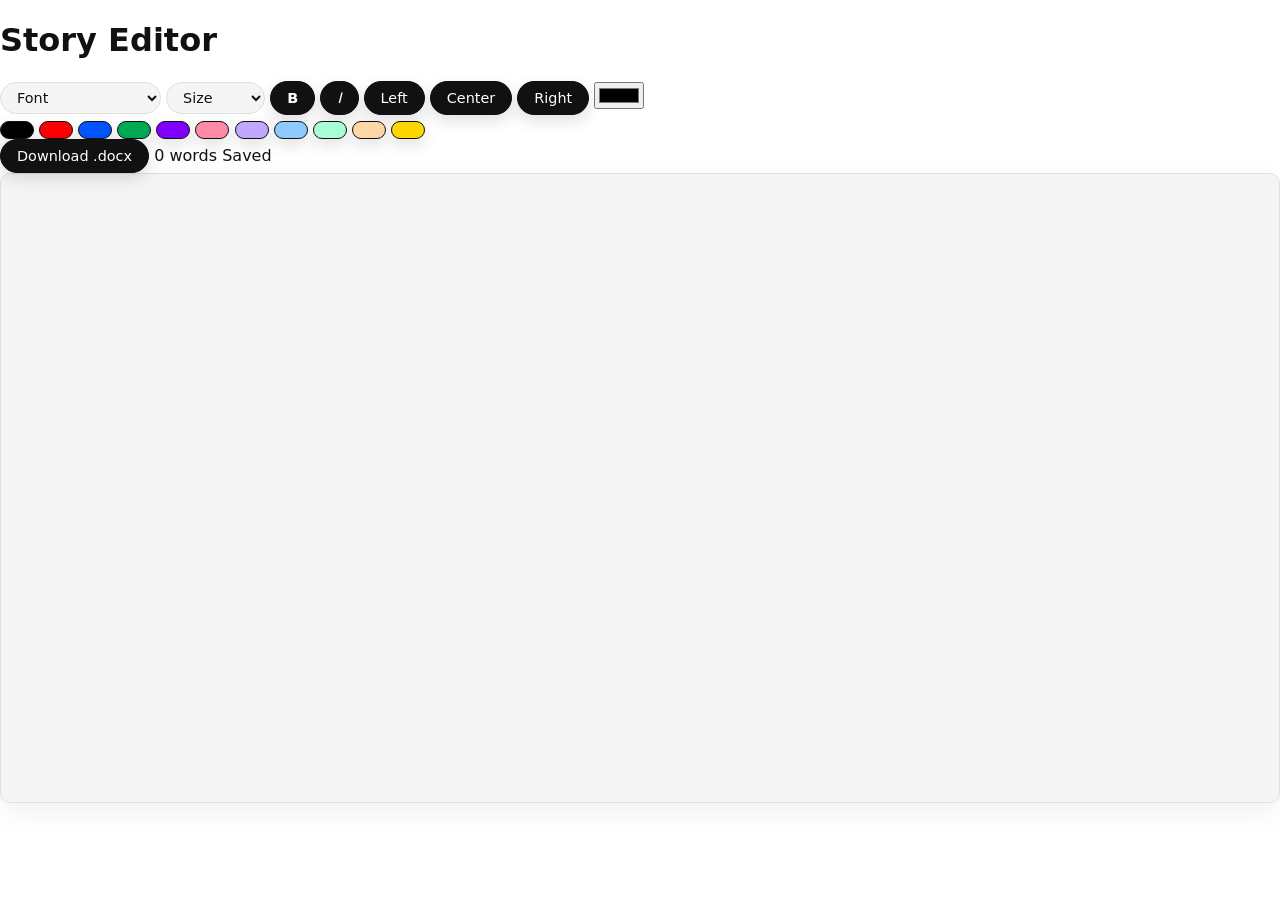
==== story.html @ ee6095ed "Update story.html" ====
<!DOCTYPE html>
<html lang="en">
<head>
  <meta charset="UTF-8" />
  <title>Story Editor</title>
  <meta name="viewport" content="width=device-width, initial-scale=1" />
  <link href="https://fonts.googleapis.com/css2?family=Inter:wght@300;400;600&family=Playfair+Display:wght@400;600&family=Source+Serif+Pro:wght@400;600&display=swap" rel="stylesheet">
  <link rel="stylesheet" href="styles.css" />
</head>
<body class="theme-minimal">
  <header>
    <h1>Story Editor</h1>
  </header>

  <main>
    <div id="toolbar">
      <select id="fontFamily">
        <option value="">Font</option>
        <option value="Inter, sans-serif">Inter</option>
        <option value="'Playfair Display', serif">Playfair Display</option>
        <option value="'Source Serif Pro', serif">Source Serif Pro</option>
        <option value="'Courier New', monospace">Typewriter</option>
      </select>

      <select id="fontSize">
        <option value="">Size</option>
        <option value="2">Small</option>
        <option value="3">Normal</option>
        <option value="4">Large</option>
        <option value="5">Huge</option>
      </select>

      <button data-cmd="bold"><b>B</b></button>
      <button data-cmd="italic"><i>I</i></button>

      <button data-cmd="justifyLeft">Left</button>
      <button data-cmd="justifyCenter">Center</button>
      <button data-cmd="justifyRight">Right</button>

      <input type="color" id="colorPicker" />

      <div id="colorPalette">
        <button data-color="#000000" style="background:#000000;"></button>
        <button data-color="#ff0000" style="background:#ff0000;"></button>
        <button data-color="#0055ff" style="background:#0055ff;"></button>
        <button data-color="#00aa55" style="background:#00aa55;"></button>
        <button data-color="#8000ff" style="background:#8000ff;"></button>

        <button data-color="#ff8ba7" style="background:#ff8ba7;"></button>
        <button data-color="#c3a6ff" style="background:#c3a6ff;"></button>
        <button data-color="#8ecaff" style="background:#8ecaff;"></button>
        <button data-color="#a8ffd6" style="background:#a8ffd6;"></button>
        <button data-color="#ffd6a5" style="background:#ffd6a5;"></button>
        <button data-color="#ffd700" style="background:#ffd700;"></button>
      </div>

      <button id="downloadDocx">Download .docx</button>

      <span id="wordCount">0 words</span>
      <span id="status">Saved</span>
    </div>

    <div id="editor" contenteditable="true"></div>
  </main>

  <script src="editor.js"></script>
</body>
</html>
---- styles.css ----
:root {
  --bg: #ffffff;
  --bg-alt: #f5f5f5;
  --text: #111111;
  --muted: #777777;
  --accent: #111111;
  --border: #e0e0e0;
  --radius: 10px;
  --shadow-soft: 0 10px 30px rgba(0, 0, 0, 0.06);
  --font-sans: system-ui, -apple-system, BlinkMacSystemFont, "SF Pro Text",
    "Segoe UI", sans-serif;
}

*,
*::before,
*::after {
  box-sizing: border-box;
}

body {
  margin: 0;
  font-family: var(--font-sans);
  background: var(--bg);
  color: var(--text);
}

/* Top bar */

.top-bar {
  position: sticky;
  top: 0;
  z-index: 10;
  display: flex;
  align-items: center;
  justify-content: space-between;
  padding: 14px 32px;
  background: rgba(255, 255, 255, 0.9);
  backdrop-filter: blur(12px);
  border-bottom: 1px solid var(--border);
}

.top-bar h1 {
  font-size: 1.4rem;
  margin: 0;
}

.top-actions {
  display: flex;
  align-items: center;
  gap: 12px;
}

/* Layout */

.container {
  max-width: 900px;
  margin: 32px auto;
  padding: 0 16px;
}

/* Buttons & inputs */

button,
select,
input {
  font-family: inherit;
  font-size: 0.9rem;
}

button {
  border-radius: 999px;
  border: 1px solid var(--accent);
  background: var(--accent);
  color: #fff;
  padding: 8px 16px;
  cursor: pointer;
  transition: transform 0.08s ease, box-shadow 0.08s ease,
    background 0.15s ease;
  box-shadow: 0 6px 16px rgba(0, 0, 0, 0.12);
}

button:hover {
  transform: translateY(-1px);
  box-shadow: 0 10px 24px rgba(0, 0, 0, 0.16);
}

button:active {
  transform: translateY(0);
  box-shadow: 0 4px 10px rgba(0, 0, 0, 0.12);
}

select {
  border-radius: 999px;
  border: 1px solid var(--border);
  padding: 6px 12px;
  background: var(--bg-alt);
  color: var(--text);
}

/* Story list */

.story-list {
  margin-top: 16px;
  display: grid;
  grid-template-columns: repeat(auto-fill, minmax(220px, 1fr));
  gap: 16px;
}

.story-card {
  background: var(--bg-alt);
  border-radius: var(--radius);
  padding: 14px 16px;
  border: 1px solid var(--border);
  box-shadow: var(--shadow-soft);
  display: flex;
  flex-direction: column;
  gap: 8px;
  cursor: pointer;
  transition: transform 0.08s ease, box-shadow 0.08s ease,
    background 0.15s ease;
}

.story-card:hover {
  transform: translateY(-2px);
  box-shadow: 0 14px 30px rgba(0, 0, 0, 0.12);
}

.story-card h3 {
  margin: 0;
  font-size: 1rem;
}

.story-card p {
  margin: 0;
  font-size: 0.85rem;
  color: var(--muted);
}

.story-card-footer {
  display: flex;
  justify-content: space-between;
  align-items: center;
  margin-top: 6px;
  font-size: 0.75rem;
  color: var(--muted);
}

.story-card button {
  font-size: 0.75rem;
  padding: 4px 10px;
  box-shadow: none;
}

/* Empty state */

.empty-state {
  display: flex;
  align-items: center;
  justify-content: center;
  padding: 40px 0;
  color: var(--muted);
}

/* Editor */

.editor-container {
  max-width: 900px;
  margin: 24px auto;
  padding: 0 16px 32px;
}

#editor {
  width: 100%;
  min-height: 70vh;
  border-radius: var(--radius);
  border: 1px solid var(--border);
  padding: 18px 20px;
  font-size: 1rem;
  line-height: 1.6;
  resize: vertical;
  background: var(--bg-alt);
  color: var(--text);
  box-shadow: var(--shadow-soft);
}

#editor:focus {
  outline: none;
  border-color: var(--accent);
}

/* Editor header */

.left {
  display: flex;
  align-items: center;
  gap: 12px;
}

.back-link {
  text-decoration: none;
  color: var(--muted);
  font-size: 0.9rem;
}

.back-link:hover {
  color: var(--text);
}

.title-input {
  border: none;
  border-bottom: 1px solid transparent;
  font-size: 1.1rem;
  padding: 4px 0;
  background: transparent;
  color: var(--text);
  min-width: 220px;
}

.title-input:focus {
  outline: none;
  border-color: var(--accent);
}

/* Status */

.status-indicator {
  font-size: 0.8rem;
  color: var(--muted);
}
.toolbar {
  display: flex;
  flex-wrap: wrap;
  gap: 8px;
  margin-bottom: 10px;
}

.toolbar button {
  padding: 4px 8px;
  font-size: 0.85rem;
  box-shadow: none;
}

.rich-editor {
  width: 100%;
  min-height: 70vh;
  border-radius: var(--radius);
  border: 1px solid var(--border);
  padding: 18px 20px;
  font-size: 1rem;
  line-height: 1.6;
  background: var(--bg-alt);
  color: var(--text);
  box-shadow: var(--shadow-soft);
}

.rich-editor:focus {
  outline: none;
  border-color: var(--accent);
}
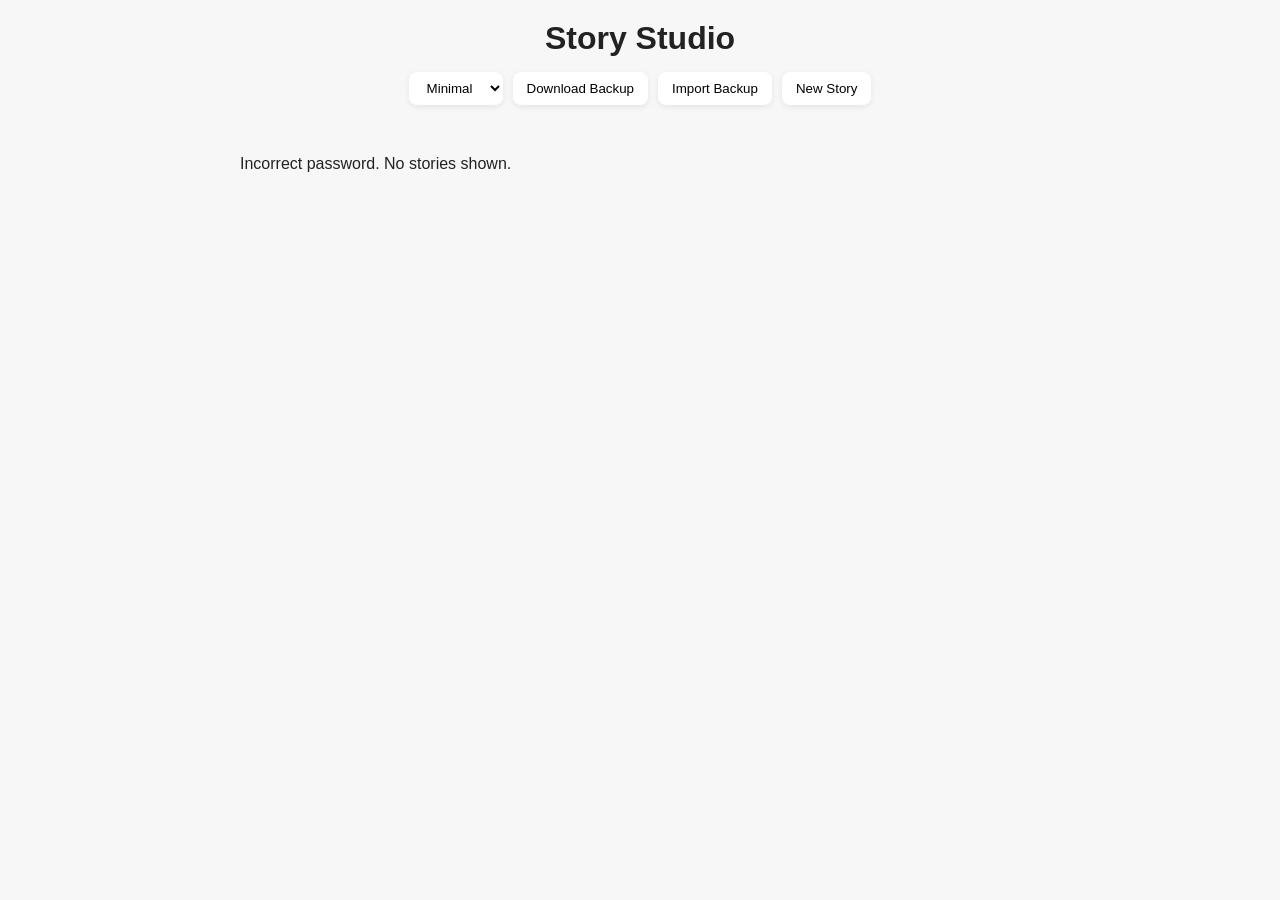
==== commit 23175d0e: "Update story.html" ====
--- a/story.html
+++ b/story.html
@@ -4,66 +4,64 @@
   <meta charset="UTF-8" />
   <title>Story Editor</title>
   <meta name="viewport" content="width=device-width, initial-scale=1" />
-  <link href="https://fonts.googleapis.com/css2?family=Inter:wght@300;400;600&family=Playfair+Display:wght@400;600&family=Source+Serif+Pro:wght@400;600&display=swap" rel="stylesheet">
   <link rel="stylesheet" href="styles.css" />
 </head>
+
 <body class="theme-minimal">
-  <header>
-    <h1>Story Editor</h1>
-  </header>
+
+  <!-- Floating Toolbar -->
+  <div id="toolbar">
+
+    <select id="fontFamily">
+      <option value="">Font</option>
+      <option value="Inter, sans-serif">Inter</option>
+      <option value="'Playfair Display', serif">Playfair Display</option>
+      <option value="'Source Serif Pro', serif">Source Serif Pro</option>
+      <option value="'Courier New', monospace">Typewriter</option>
+    </select>
+
+    <select id="fontSize">
+      <option value="">Size</option>
+      <option value="2">Small</option>
+      <option value="3">Normal</option>
+      <option value="4">Large</option>
+      <option value="5">Huge</option>
+    </select>
+
+    <button data-cmd="bold"><b>B</b></button>
+    <button data-cmd="italic"><i>I</i></button>
+
+    <button data-cmd="justifyLeft">L</button>
+    <button data-cmd="justifyCenter">C</button>
+    <button data-cmd="justifyRight">R</button>
+
+    <input type="color" id="colorPicker" />
+
+    <div id="colorPalette">
+      <button data-color="#000000" style="background:#000000;"></button>
+      <button data-color="#ff0000" style="background:#ff0000;"></button>
+      <button data-color="#0055ff" style="background:#0055ff;"></button>
+      <button data-color="#00aa55" style="background:#00aa55;"></button>
+      <button data-color="#8000ff" style="background:#8000ff;"></button>
+
+      <button data-color="#ff8ba7" style="background:#ff8ba7;"></button>
+      <button data-color="#c3a6ff" style="background:#c3a6ff;"></button>
+      <button data-color="#8ecaff" style="background:#8ecaff;"></button>
+      <button data-color="#a8ffd6" style="background:#a8ffd6;"></button>
+      <button data-color="#ffd6a5" style="background:#ffd6a5;"></button>
+      <button data-color="#ffd700" style="background:#ffd700;"></button>
+    </div>
+
+    <button id="downloadDocx">Download</button>
+
+    <span id="wordCount">0 words</span>
+    <span id="status">Saved</span>
+  </div>
 
   <main>
-    <div id="toolbar">
-      <select id="fontFamily">
-        <option value="">Font</option>
-        <option value="Inter, sans-serif">Inter</option>
-        <option value="'Playfair Display', serif">Playfair Display</option>
-        <option value="'Source Serif Pro', serif">Source Serif Pro</option>
-        <option value="'Courier New', monospace">Typewriter</option>
-      </select>
-
-      <select id="fontSize">
-        <option value="">Size</option>
-        <option value="2">Small</option>
-        <option value="3">Normal</option>
-        <option value="4">Large</option>
-        <option value="5">Huge</option>
-      </select>
-
-      <button data-cmd="bold"><b>B</b></button>
-      <button data-cmd="italic"><i>I</i></button>
-
-      <button data-cmd="justifyLeft">Left</button>
-      <button data-cmd="justifyCenter">Center</button>
-      <button data-cmd="justifyRight">Right</button>
-
-      <input type="color" id="colorPicker" />
-
-      <div id="colorPalette">
-        <button data-color="#000000" style="background:#000000;"></button>
-        <button data-color="#ff0000" style="background:#ff0000;"></button>
-        <button data-color="#0055ff" style="background:#0055ff;"></button>
-        <button data-color="#00aa55" style="background:#00aa55;"></button>
-        <button data-color="#8000ff" style="background:#8000ff;"></button>
-
-        <button data-color="#ff8ba7" style="background:#ff8ba7;"></button>
-        <button data-color="#c3a6ff" style="background:#c3a6ff;"></button>
-        <button data-color="#8ecaff" style="background:#8ecaff;"></button>
-        <button data-color="#a8ffd6" style="background:#a8ffd6;"></button>
-        <button data-color="#ffd6a5" style="background:#ffd6a5;"></button>
-        <button data-color="#ffd700" style="background:#ffd700;"></button>
-      </div>
-
-      <button id="downloadDocx">Download .docx</button>
-
-      <span id="wordCount">0 words</span>
-      <span id="status">Saved</span>
-    </div>
-
     <div id="editor" contenteditable="true"></div>
   </main>
 
   <script src="editor.js"></script>
 </body>
 </html>
-
--- a/styles.css
+++ b/styles.css
@@ -1,259 +1,86 @@
-:root {
-  --bg: #ffffff;
-  --bg-alt: #f5f5f5;
-  --text: #111111;
-  --muted: #777777;
-  --accent: #111111;
-  --border: #e0e0e0;
-  --radius: 10px;
-  --shadow-soft: 0 10px 30px rgba(0, 0, 0, 0.06);
-  --font-sans: system-ui, -apple-system, BlinkMacSystemFont, "SF Pro Text",
-    "Segoe UI", sans-serif;
-}
-
-*,
-*::before,
-*::after {
+/* ================================
+   GLOBAL RESET + BASE
+================================ */
+* {
+  margin: 0;
+  padding: 0;
   box-sizing: border-box;
 }
 
 body {
-  margin: 0;
-  font-family: var(--font-sans);
+  font-family: Inter, sans-serif;
   background: var(--bg);
   color: var(--text);
+  transition: background 0.3s, color 0.3s;
 }
 
-/* Top bar */
-
-.top-bar {
-  position: sticky;
-  top: 0;
-  z-index: 10;
-  display: flex;
-  align-items: center;
-  justify-content: space-between;
-  padding: 14px 32px;
-  background: rgba(255, 255, 255, 0.9);
-  backdrop-filter: blur(12px);
-  border-bottom: 1px solid var(--border);
+/* ================================
+   THEMES
+================================ */
+body.theme-minimal {
+  --bg: #f7f7f7;
+  --text: #222;
+  --card-bg: #fff;
+  --toolbar-bg: #ffffff;
 }
 
-.top-bar h1 {
-  font-size: 1.4rem;
-  margin: 0;
+body.theme-soft {
+  --bg: #faf7ff;
+  --text: #333;
+  --card-bg: #ffffff;
+  --toolbar-bg: #ffffff;
+}
+
+body.theme-dark {
+  --bg: #1e1e1e;
+  --text: #eaeaea;
+  --card-bg: #2a2a2a;
+  --toolbar-bg: #2a2a2a;
+}
+
+/* ================================
+   HEADER (INDEX PAGE)
+================================ */
+header {
+  padding: 20px;
+  text-align: center;
 }
 
 .top-actions {
+  margin-top: 15px;
   display: flex;
-  align-items: center;
-  gap: 12px;
+  justify-content: center;
+  gap: 10px;
 }
 
-/* Layout */
-
-.container {
-  max-width: 900px;
-  margin: 32px auto;
-  padding: 0 16px;
+.top-actions button,
+.top-actions select {
+  padding: 8px 14px;
+  border-radius: 8px;
+  border: none;
+  background: var(--card-bg);
+  box-shadow: 0 2px 6px rgba(0,0,0,0.08);
+  cursor: pointer;
+  transition: 0.2s;
 }
 
-/* Buttons & inputs */
-
-button,
-select,
-input {
-  font-family: inherit;
-  font-size: 0.9rem;
+.top-actions button:hover {
+  transform: translateY(-2px);
 }
 
-button {
-  border-radius: 999px;
-  border: 1px solid var(--accent);
-  background: var(--accent);
-  color: #fff;
-  padding: 8px 16px;
-  cursor: pointer;
-  transition: transform 0.08s ease, box-shadow 0.08s ease,
-    background 0.15s ease;
-  box-shadow: 0 6px 16px rgba(0, 0, 0, 0.12);
-}
-
-button:hover {
-  transform: translateY(-1px);
-  box-shadow: 0 10px 24px rgba(0, 0, 0, 0.16);
-}
-
-button:active {
-  transform: translateY(0);
-  box-shadow: 0 4px 10px rgba(0, 0, 0, 0.12);
-}
-
-select {
-  border-radius: 999px;
-  border: 1px solid var(--border);
-  padding: 6px 12px;
-  background: var(--bg-alt);
-  color: var(--text);
-}
-
-/* Story list */
-
-.story-list {
-  margin-top: 16px;
-  display: grid;
-  grid-template-columns: repeat(auto-fill, minmax(220px, 1fr));
-  gap: 16px;
+/* ================================
+   STORY CARDS (INDEX PAGE)
+================================ */
+#storiesList {
+  max-width: 800px;
+  margin: 30px auto;
+  display: flex;
+  flex-direction: column;
+  gap: 15px;
 }
 
 .story-card {
-  background: var(--bg-alt);
-  border-radius: var(--radius);
-  padding: 14px 16px;
-  border: 1px solid var(--border);
-  box-shadow: var(--shadow-soft);
-  display: flex;
-  flex-direction: column;
-  gap: 8px;
-  cursor: pointer;
-  transition: transform 0.08s ease, box-shadow 0.08s ease,
-    background 0.15s ease;
-}
-
-.story-card:hover {
-  transform: translateY(-2px);
-  box-shadow: 0 14px 30px rgba(0, 0, 0, 0.12);
-}
-
-.story-card h3 {
-  margin: 0;
-  font-size: 1rem;
-}
-
-.story-card p {
-  margin: 0;
-  font-size: 0.85rem;
-  color: var(--muted);
-}
-
-.story-card-footer {
-  display: flex;
-  justify-content: space-between;
-  align-items: center;
-  margin-top: 6px;
-  font-size: 0.75rem;
-  color: var(--muted);
-}
-
-.story-card button {
-  font-size: 0.75rem;
-  padding: 4px 10px;
-  box-shadow: none;
-}
-
-/* Empty state */
-
-.empty-state {
-  display: flex;
-  align-items: center;
-  justify-content: center;
-  padding: 40px 0;
-  color: var(--muted);
-}
-
-/* Editor */
-
-.editor-container {
-  max-width: 900px;
-  margin: 24px auto;
-  padding: 0 16px 32px;
-}
-
-#editor {
-  width: 100%;
-  min-height: 70vh;
-  border-radius: var(--radius);
-  border: 1px solid var(--border);
-  padding: 18px 20px;
-  font-size: 1rem;
-  line-height: 1.6;
-  resize: vertical;
-  background: var(--bg-alt);
-  color: var(--text);
-  box-shadow: var(--shadow-soft);
-}
-
-#editor:focus {
-  outline: none;
-  border-color: var(--accent);
-}
-
-/* Editor header */
-
-.left {
-  display: flex;
-  align-items: center;
-  gap: 12px;
-}
-
-.back-link {
-  text-decoration: none;
-  color: var(--muted);
-  font-size: 0.9rem;
-}
-
-.back-link:hover {
-  color: var(--text);
-}
-
-.title-input {
-  border: none;
-  border-bottom: 1px solid transparent;
-  font-size: 1.1rem;
-  padding: 4px 0;
-  background: transparent;
-  color: var(--text);
-  min-width: 220px;
-}
-
-.title-input:focus {
-  outline: none;
-  border-color: var(--accent);
-}
-
-/* Status */
-
-.status-indicator {
-  font-size: 0.8rem;
-  color: var(--muted);
-}
-.toolbar {
-  display: flex;
-  flex-wrap: wrap;
-  gap: 8px;
-  margin-bottom: 10px;
-}
-
-.toolbar button {
-  padding: 4px 8px;
-  font-size: 0.85rem;
-  box-shadow: none;
-}
-
-.rich-editor {
-  width: 100%;
-  min-height: 70vh;
-  border-radius: var(--radius);
-  border: 1px solid var(--border);
-  padding: 18px 20px;
-  font-size: 1rem;
-  line-height: 1.6;
-  background: var(--bg-alt);
-  color: var(--text);
-  box-shadow: var(--shadow-soft);
-}
-
-.rich-editor:focus {
-  outline: none;
-  border-color: var(--accent);
-}
+  background: var(--card-bg);
+  padding: 18px;
+  border-radius: 12px;
+  box-shadow
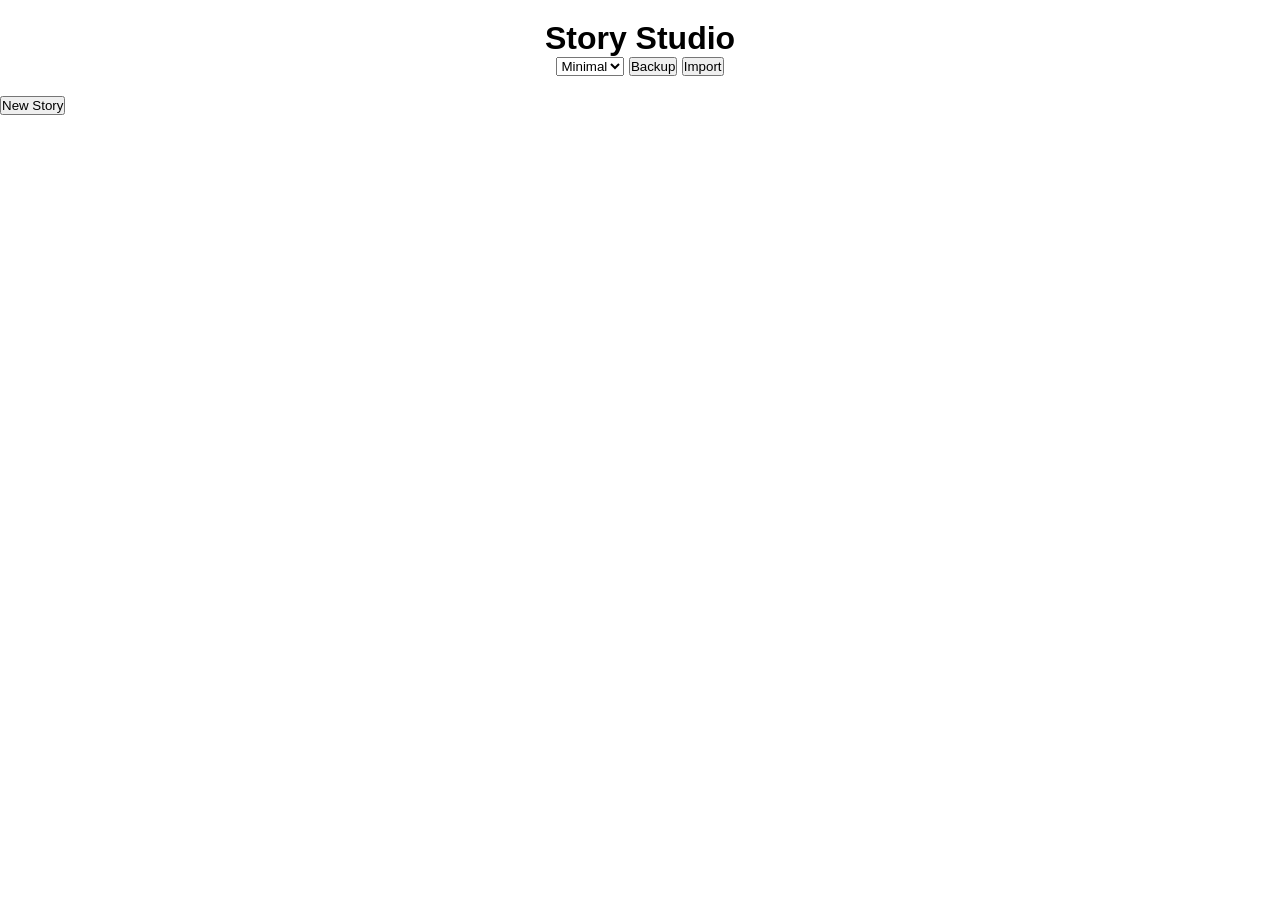
==== commit a4534591: "Update story.html" ====
--- a/story.html
+++ b/story.html
@@ -1,67 +1,74 @@
 <!DOCTYPE html>
 <html lang="en">
 <head>
-  <meta charset="UTF-8" />
+  <meta charset="UTF-8">
+  <meta name="viewport" content="width=device-width, initial-scale=1.0">
   <title>Story Editor</title>
-  <meta name="viewport" content="width=device-width, initial-scale=1" />
-  <link rel="stylesheet" href="styles.css" />
+  <link rel="stylesheet" href="styles.css">
 </head>
 
-<body class="theme-minimal">
+<body>
 
-  <!-- Floating Toolbar -->
-  <div id="toolbar">
+  <!-- LOADER -->
+  <div id="loader">
+    <div class="dot dot1"></div>
+    <div class="dot dot2"></div>
+    <div class="dot dot3"></div>
+  </div>
 
-    <select id="fontFamily">
-      <option value="">Font</option>
-      <option value="Inter, sans-serif">Inter</option>
-      <option value="'Playfair Display', serif">Playfair Display</option>
-      <option value="'Source Serif Pro', serif">Source Serif Pro</option>
-      <option value="'Courier New', monospace">Typewriter</option>
-    </select>
+  <header class="editor-header">
+    <div class="toolbar">
 
-    <select id="fontSize">
-      <option value="">Size</option>
-      <option value="2">Small</option>
-      <option value="3">Normal</option>
-      <option value="4">Large</option>
-      <option value="5">Huge</option>
-    </select>
+      <!-- Formatting buttons -->
+      <button data-cmd="bold"><b>B</b></button>
+      <button data-cmd="italic"><i>I</i></button>
+      <button data-cmd="underline"><u>U</u></button>
+      <button data-cmd="strikeThrough">S</button>
 
-    <button data-cmd="bold"><b>B</b></button>
-    <button data-cmd="italic"><i>I</i></button>
+      <!-- Font family -->
+      <select id="fontFamily">
+        <option value="">Font</option>
+        <option value="Arial">Arial</option>
+        <option value="Georgia">Georgia</option>
+        <option value="Times New Roman">Times New Roman</option>
+        <option value="Courier New">Courier New</option>
+      </select>
 
-    <button data-cmd="justifyLeft">L</button>
-    <button data-cmd="justifyCenter">C</button>
-    <button data-cmd="justifyRight">R</button>
+      <!-- Font size -->
+      <select id="fontSize">
+        <option value="">Size</option>
+        <option value="2">Small</option>
+        <option value="3">Normal</option>
+        <option value="4">Large</option>
+        <option value="5">XL</option>
+      </select>
 
-    <input type="color" id="colorPicker" />
+      <!-- Color picker -->
+      <input type="color" id="colorPicker">
 
-    <div id="colorPalette">
-      <button data-color="#000000" style="background:#000000;"></button>
-      <button data-color="#ff0000" style="background:#ff0000;"></button>
-      <button data-color="#0055ff" style="background:#0055ff;"></button>
-      <button data-color="#00aa55" style="background:#00aa55;"></button>
-      <button data-color="#8000ff" style="background:#8000ff;"></button>
+      <!-- Color palette -->
+      <div id="colorPalette">
+        <button data-color="#ffb3c6"></button>
+        <button data-color="#c8b5ff"></button>
+        <button data-color="#8ecaff"></button>
+        <button data-color="#a8f0c6"></button>
+      </div>
 
-      <button data-color="#ff8ba7" style="background:#ff8ba7;"></button>
-      <button data-color="#c3a6ff" style="background:#c3a6ff;"></button>
-      <button data-color="#8ecaff" style="background:#8ecaff;"></button>
-      <button data-color="#a8ffd6" style="background:#a8ffd6;"></button>
-      <button data-color="#ffd6a5" style="background:#ffd6a5;"></button>
-      <button data-color="#ffd700" style="background:#ffd700;"></button>
+      <!-- Download -->
+      <button id="downloadDocx">Download</button>
     </div>
 
-    <button id="downloadDocx">Download</button>
-
-    <span id="wordCount">0 words</span>
-    <span id="status">Saved</span>
-  </div>
+    <div class="editor-status">
+      <span id="status">Saved</span>
+      <span id="wordCount">0 words</span>
+    </div>
+  </header>
 
   <main>
-    <div id="editor" contenteditable="true"></div>
+    <div id="editor" contenteditable="true" class="editor-area"></div>
   </main>
 
   <script src="editor.js"></script>
 </body>
 </html>
+
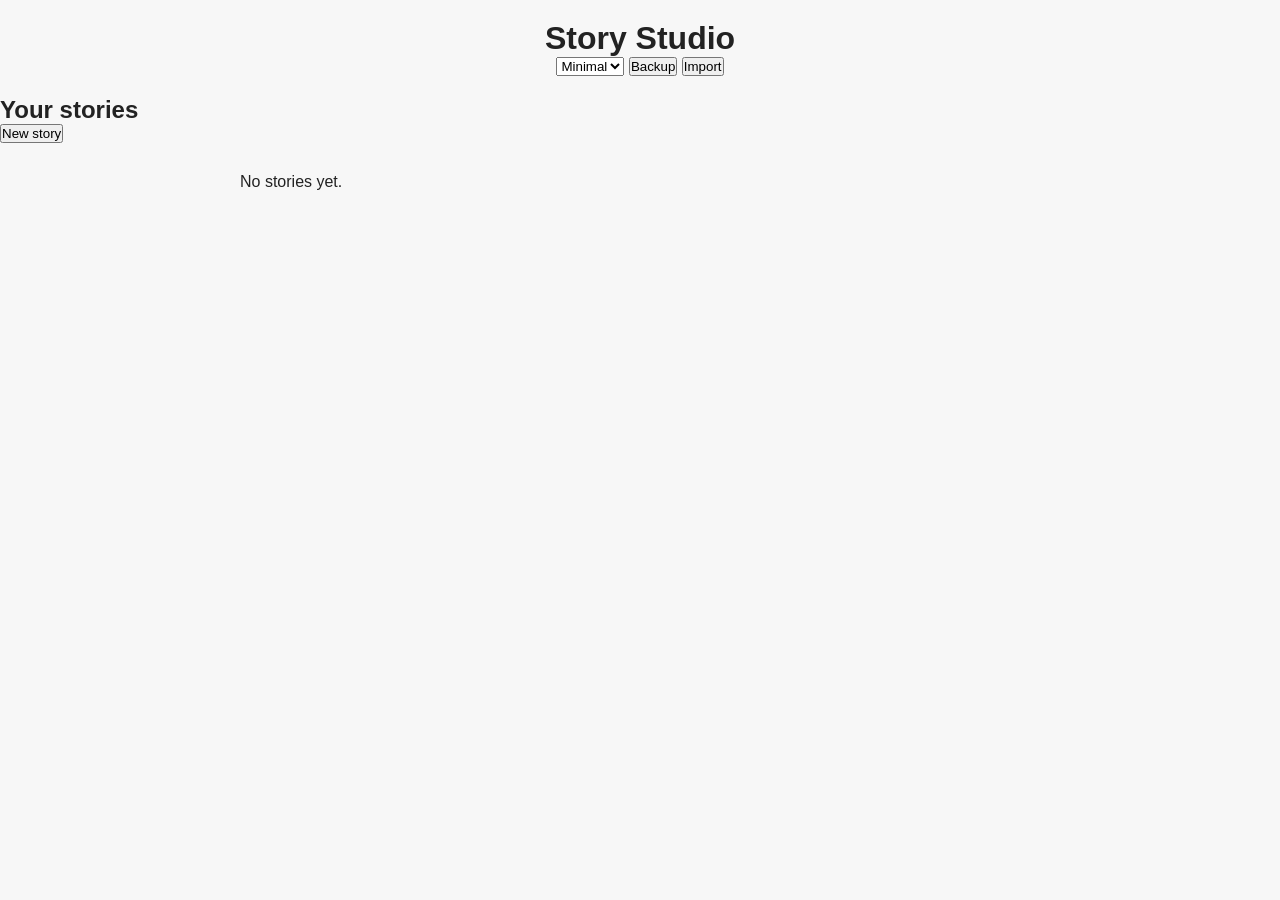
==== commit 92f041b6: "Update story.html" ====
--- a/story.html
+++ b/story.html
@@ -5,37 +5,37 @@
   <meta name="viewport" content="width=device-width, initial-scale=1.0">
   <title>Story Editor</title>
   <link rel="stylesheet" href="styles.css">
+  <link rel="stylesheet" href="themes.css">
 </head>
 
-<body>
-
-  <!-- LOADER -->
+<body class="theme-pastel">
+  <!-- Loader -->
   <div id="loader">
     <div class="dot dot1"></div>
     <div class="dot dot2"></div>
     <div class="dot dot3"></div>
   </div>
 
-  <header class="editor-header">
-    <div class="toolbar">
+  <header class="editor-top-bar">
+    <div class="left">
+      <a href="index.html" class="back-link">← Stories</a>
+    </div>
 
-      <!-- Formatting buttons -->
-      <button data-cmd="bold"><b>B</b></button>
-      <button data-cmd="italic"><i>I</i></button>
-      <button data-cmd="underline"><u>U</u></button>
-      <button data-cmd="strikeThrough">S</button>
+    <div class="center toolbar">
+      <button data-cmd="bold" class="btn icon"><b>B</b></button>
+      <button data-cmd="italic" class="btn icon"><i>I</i></button>
+      <button data-cmd="underline" class="btn icon"><u>U</u></button>
+      <button data-cmd="strikeThrough" class="btn icon">S</button>
 
-      <!-- Font family -->
-      <select id="fontFamily">
+      <select id="fontFamily" class="select small">
         <option value="">Font</option>
         <option value="Arial">Arial</option>
         <option value="Georgia">Georgia</option>
-        <option value="Times New Roman">Times New Roman</option>
-        <option value="Courier New">Courier New</option>
+        <option value="Times New Roman">Times</option>
+        <option value="Courier New">Courier</option>
       </select>
 
-      <!-- Font size -->
-      <select id="fontSize">
+      <select id="fontSize" class="select small">
         <option value="">Size</option>
         <option value="2">Small</option>
         <option value="3">Normal</option>
@@ -43,29 +43,25 @@
         <option value="5">XL</option>
       </select>
 
-      <!-- Color picker -->
-      <input type="color" id="colorPicker">
+      <input type="color" id="colorPicker" class="color-input">
 
-      <!-- Color palette -->
-      <div id="colorPalette">
-        <button data-color="#ffb3c6"></button>
-        <button data-color="#c8b5ff"></button>
-        <button data-color="#8ecaff"></button>
-        <button data-color="#a8f0c6"></button>
+      <div id="colorPalette" class="color-palette">
+        <button data-color="#ffb3c6" class="swatch"></button>
+        <button data-color="#c8b5ff" class="swatch"></button>
+        <button data-color="#8ecaff" class="swatch"></button>
+        <button data-color="#a8f0c6" class="swatch"></button>
       </div>
-
-      <!-- Download -->
-      <button id="downloadDocx">Download</button>
     </div>
 
-    <div class="editor-status">
-      <span id="status">Saved</span>
-      <span id="wordCount">0 words</span>
+    <div class="right editor-meta">
+      <span id="status" class="status-pill">Saved</span>
+      <span id="wordCount" class="word-count">0 words</span>
+      <button id="downloadDocx" class="btn ghost small">Download</button>
     </div>
   </header>
 
-  <main>
-    <div id="editor" contenteditable="true" class="editor-area"></div>
+  <main class="editor-main">
+    <div id="editor" class="editor-area" contenteditable="true"></div>
   </main>
 
   <script src="editor.js"></script>
--- a/themes.css
+++ b/themes.css
@@ -0,0 +1,33 @@
+/* Base: theme-minimal (default in styles.css variables) */
+
+.theme-soft {
+  --bg: #fdf7ff;
+  --bg-alt: #ffffff;
+  --text: #2b1b33;
+  --muted: #8b6f9b;
+  --accent: #e29ad6;
+  --border: #f0d9ff;
+  --shadow-soft: 0 10px 30px rgba(155, 96, 180, 0.18);
+}
+
+.theme-dark {
+  --bg: #050509;
+  --bg-alt: #101018;
+  --text: #f5f5f7;
+  --muted: #8b8ba0;
+  --accent: #ffffff;
+  --border: #262637;
+  --shadow-soft: 0 14px 40px rgba(0, 0, 0, 0.7);
+}
+
+/* Smooth theme transitions */
+
+body {
+  transition: background 0.25s ease, color 0.25s ease;
+}
+
+.story-card,
+#editor {
+  transition: background 0.25s ease, color 0.25s ease, border-color 0.25s ease,
+    box-shadow 0.25s ease;
+}
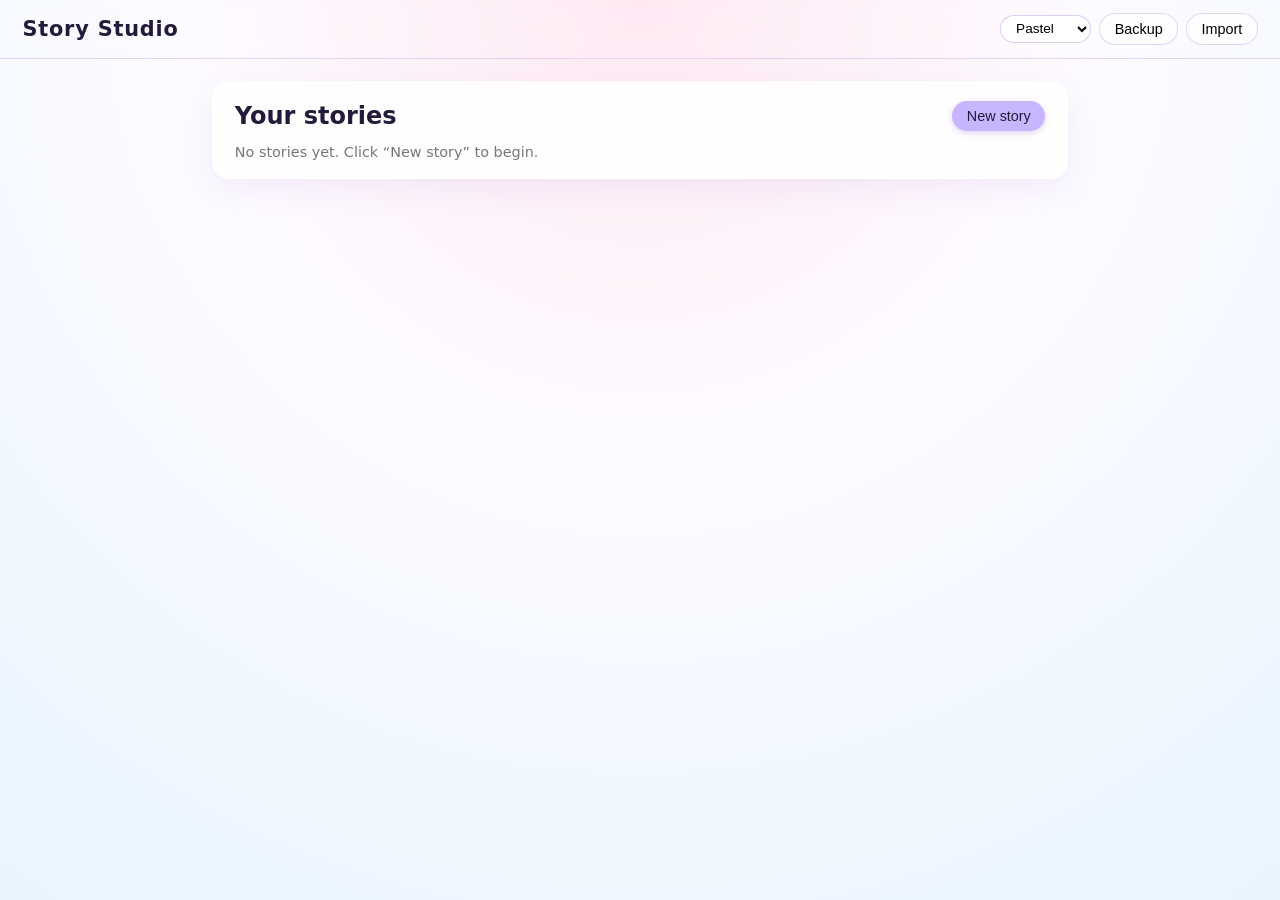
==== commit 8c3c1af4: "Update story.html" ====
--- a/story.html
+++ b/story.html
@@ -4,6 +4,11 @@
   <meta charset="UTF-8">
   <meta name="viewport" content="width=device-width, initial-scale=1.0">
   <title>Story Editor</title>
+
+  <!-- Fonts -->
+  <link href="https://fonts.googleapis.com/css2?family=Inter:wght@400;500;600&family=Quicksand:wght@400;500;600&family=Cormorant+Garamond:wght@400;500;600&display=swap" rel="stylesheet">
+
+  <!-- Styles -->
   <link rel="stylesheet" href="styles.css">
   <link rel="stylesheet" href="themes.css">
 </head>
@@ -29,7 +34,9 @@
 
       <select id="fontFamily" class="select small">
         <option value="">Font</option>
-        <option value="Arial">Arial</option>
+        <option value="Inter">Inter</option>
+        <option value="Quicksand">Quicksand</option>
+        <option value="Cormorant Garamond">Cormorant Garamond</option>
         <option value="Georgia">Georgia</option>
         <option value="Times New Roman">Times</option>
         <option value="Courier New">Courier</option>
--- a/styles.css
+++ b/styles.css
@@ -1,86 +1,283 @@
-/* ================================
-   GLOBAL RESET + BASE
-================================ */
 * {
+  box-sizing: border-box;
   margin: 0;
   padding: 0;
-  box-sizing: border-box;
 }
 
 body {
-  font-family: Inter, sans-serif;
-  background: var(--bg);
-  color: var(--text);
-  transition: background 0.3s, color 0.3s;
-}
-
-/* ================================
-   THEMES
-================================ */
-body.theme-minimal {
-  --bg: #f7f7f7;
-  --text: #222;
-  --card-bg: #fff;
-  --toolbar-bg: #ffffff;
-}
-
-body.theme-soft {
-  --bg: #faf7ff;
-  --text: #333;
-  --card-bg: #ffffff;
-  --toolbar-bg: #ffffff;
-}
-
-body.theme-dark {
-  --bg: #1e1e1e;
-  --text: #eaeaea;
-  --card-bg: #2a2a2a;
-  --toolbar-bg: #2a2a2a;
-}
-
-/* ================================
-   HEADER (INDEX PAGE)
-================================ */
-header {
-  padding: 20px;
-  text-align: center;
-}
-
-.top-actions {
-  margin-top: 15px;
-  display: flex;
+  font-family: system-ui, -apple-system, BlinkMacSystemFont, "SF Pro Text", sans-serif;
+  background: #fdfbff;
+  color: #222;
+  min-height: 100vh;
+}
+
+/* Loader */
+#loader {
+  position: fixed;
+  inset: 0;
+  background: rgba(250, 246, 255, 0.9);
+  display: flex;
+  align-items: center;
   justify-content: center;
-  gap: 10px;
-}
-
-.top-actions button,
-.top-actions select {
-  padding: 8px 14px;
-  border-radius: 8px;
+  z-index: 999;
+  transition: opacity 0.3s ease;
+}
+
+#loader.fade-out {
+  opacity: 0;
+}
+
+.dot {
+  width: 10px;
+  height: 10px;
+  border-radius: 999px;
+  margin: 0 4px;
+  background: #c8b5ff;
+  animation: bounce 0.8s infinite alternate;
+}
+
+.dot2 { animation-delay: 0.15s; }
+.dot3 { animation-delay: 0.3s; }
+
+@keyframes bounce {
+  from { transform: translateY(0); opacity: 0.6; }
+  to { transform: translateY(-8px); opacity: 1; }
+}
+
+/* Buttons, selects */
+.btn {
   border: none;
-  background: var(--card-bg);
-  box-shadow: 0 2px 6px rgba(0,0,0,0.08);
+  border-radius: 999px;
+  padding: 0.45rem 0.9rem;
+  font-size: 0.9rem;
   cursor: pointer;
-  transition: 0.2s;
-}
-
-.top-actions button:hover {
-  transform: translateY(-2px);
-}
-
-/* ================================
-   STORY CARDS (INDEX PAGE)
-================================ */
-#storiesList {
-  max-width: 800px;
-  margin: 30px auto;
+  transition: transform 0.08s ease, box-shadow 0.08s ease, background 0.15s;
+}
+
+.btn.primary {
+  background: #c8b5ff;
+  color: #241b3b;
+  box-shadow: 0 2px 6px rgba(120, 90, 200, 0.25);
+}
+
+.btn.primary:hover {
+  background: #b39afc;
+  transform: translateY(-1px);
+}
+
+.btn.ghost {
+  background: rgba(255, 255, 255, 0.7);
+  border: 1px solid rgba(180, 160, 230, 0.4);
+}
+
+.btn.small {
+  padding: 0.3rem 0.7rem;
+  font-size: 0.8rem;
+}
+
+.btn.icon {
+  padding: 0.25rem 0.5rem;
+}
+
+.select {
+  border-radius: 999px;
+  border: 1px solid rgba(180, 160, 230, 0.5);
+  padding: 0.3rem 0.7rem;
+  background: rgba(255, 255, 255, 0.9);
+  font-size: 0.85rem;
+}
+
+.select.small {
+  font-size: 0.8rem;
+}
+
+.color-input {
+  border-radius: 999px;
+  border: 1px solid rgba(180, 160, 230, 0.5);
+  padding: 0.1rem;
+  background: white;
+}
+
+/* Layout */
+.top-bar,
+.editor-top-bar {
+  display: flex;
+  align-items: center;
+  justify-content: space-between;
+  padding: 0.8rem 1.4rem;
+  border-bottom: 1px solid rgba(210, 190, 240, 0.6);
+  backdrop-filter: blur(10px);
+  position: sticky;
+  top: 0;
+  z-index: 10;
+}
+
+.logo {
+  font-size: 1.3rem;
+  letter-spacing: 0.04em;
+}
+
+.top-controls {
+  display: flex;
+  gap: 0.5rem;
+  align-items: center;
+}
+
+.main-layout {
+  padding: 1.4rem;
+  max-width: 900px;
+  margin: 0 auto;
+}
+
+.panel {
+  background: rgba(255, 255, 255, 0.9);
+  border-radius: 18px;
+  padding: 1.2rem 1.4rem;
+  box-shadow: 0 10px 30px rgba(180, 150, 230, 0.15);
+}
+
+.panel-header {
+  display: flex;
+  align-items: center;
+  justify-content: space-between;
+  margin-bottom: 0.8rem;
+}
+
+.story-list {
   display: flex;
   flex-direction: column;
-  gap: 15px;
+  gap: 0.7rem;
 }
 
 .story-card {
-  background: var(--card-bg);
-  padding: 18px;
-  border-radius: 12px;
-  box-shadow
+  padding: 0.8rem 0.9rem;
+  border-radius: 14px;
+  background: rgba(255, 255, 255, 0.95);
+  border: 1px solid rgba(210, 190, 240, 0.6);
+  display: flex;
+  flex-direction: column;
+  gap: 0.4rem;
+}
+
+.story-main h3 {
+  font-size: 1rem;
+  margin-bottom: 0.2rem;
+}
+
+.story-snippet {
+  font-size: 0.85rem;
+  color: #555;
+}
+
+.story-meta {
+  display: flex;
+  align-items: center;
+  justify-content: space-between;
+  font-size: 0.75rem;
+}
+
+.story-actions {
+  display: flex;
+  gap: 0.3rem;
+}
+
+.empty {
+  font-size: 0.9rem;
+  color: #777;
+}
+
+/* Editor page */
+.editor-top-bar .left,
+.editor-top-bar .center,
+.editor-top-bar .right {
+  display: flex;
+  align-items: center;
+  gap: 0.5rem;
+}
+
+.editor-top-bar .center {
+  flex: 1;
+  justify-content: center;
+}
+
+.editor-top-bar .right {
+  justify-content: flex-end;
+}
+
+.back-link {
+  text-decoration: none;
+  font-size: 0.9rem;
+  color: #5b4a9a;
+}
+
+.editor-meta {
+  display: flex;
+  align-items: center;
+  gap: 0.5rem;
+}
+
+.status-pill {
+  padding: 0.2rem 0.6rem;
+  border-radius: 999px;
+  background: rgba(200, 181, 255, 0.2);
+  font-size: 0.75rem;
+}
+
+.word-count {
+  font-size: 0.75rem;
+  color: #555;
+}
+
+.editor-main {
+  max-width: 900px;
+  margin: 1rem auto;
+  padding: 0 1.4rem 1.4rem;
+}
+
+.editor-area {
+  min-height: 60vh;
+  padding: 1rem 1.1rem;
+  border-radius: 18px;
+  background: rgba(255, 255, 255, 0.95);
+  border: 1px solid rgba(210, 190, 240, 0.7);
+  box-shadow: 0 10px 30px rgba(180, 150, 230, 0.15);
+  outline: none;
+  line-height: 1.6;
+  font-size: 0.98rem;
+}
+
+/* Color palette */
+.color-palette {
+  display: flex;
+  gap: 0.25rem;
+}
+
+.swatch {
+  width: 16px;
+  height: 16px;
+  border-radius: 999px;
+  border: none;
+  cursor: pointer;
+}
+
+/* Responsive */
+@media (max-width: 720px) {
+  .top-bar,
+  .editor-top-bar {
+    flex-wrap: wrap;
+    gap: 0.5rem;
+  }
+
+  .editor-top-bar .center {
+    order: 3;
+  }
+
+  .editor-top-bar .right {
+    order: 2;
+  }
+
+  .main-layout,
+  .editor-main {
+    padding: 1rem;
+  }
+}
--- a/themes.css
+++ b/themes.css
@@ -1,33 +1,48 @@
-/* Base: theme-minimal (default in styles.css variables) */
-
-.theme-soft {
-  --bg: #fdf7ff;
-  --bg-alt: #ffffff;
-  --text: #2b1b33;
-  --muted: #8b6f9b;
-  --accent: #e29ad6;
-  --border: #f0d9ff;
-  --shadow-soft: 0 10px 30px rgba(155, 96, 180, 0.18);
+/* Minimal */
+.theme-minimal {
+  background: #f7f7f8;
+  color: #222;
 }
 
-.theme-dark {
-  --bg: #050509;
-  --bg-alt: #101018;
-  --text: #f5f5f7;
-  --muted: #8b8ba0;
-  --accent: #ffffff;
-  --border: #262637;
-  --shadow-soft: 0 14px 40px rgba(0, 0, 0, 0.7);
+/* Pastel */
+.theme-pastel {
+  background: radial-gradient(circle at top, #ffe9f3 0, #fdfbff 40%, #e8f5ff 100%);
+  color: #241b3b;
 }
 
-/* Smooth theme transitions */
-
-body {
-  transition: background 0.25s ease, color 0.25s ease;
+/* Dark */
+.theme-dark {
+  background: radial-gradient(circle at top, #1b1630 0, #05030a 60%);
+  color: #f5f0ff;
 }
 
-.story-card,
-#editor {
-  transition: background 0.25s ease, color 0.25s ease, border-color 0.25s ease,
-    box-shadow 0.25s ease;
+.theme-dark .panel,
+.theme-dark .story-card,
+.theme-dark .editor-area {
+  background: rgba(18, 14, 40, 0.96);
+  border-color: rgba(120, 100, 200, 0.7);
+  box-shadow: 0 10px 30px rgba(0, 0, 0, 0.6);
 }
+
+.theme-dark .top-bar,
+.theme-dark .editor-top-bar {
+  border-bottom-color: rgba(120, 100, 200, 0.7);
+}
+
+.theme-dark .btn.primary {
+  background: #7f6bff;
+  color: #fdfbff;
+}
+
+.theme-dark .btn.ghost {
+  background: rgba(20, 16, 50, 0.9);
+  border-color: rgba(140, 120, 220, 0.8);
+}
+
+.theme-dark .select,
+.theme-dark .color-input {
+  background: rgba(15, 12, 40, 0.9);
+  color: #f5f0ff;
+  border-color: rgba(140, 120, 220, 0.8);
+}
+
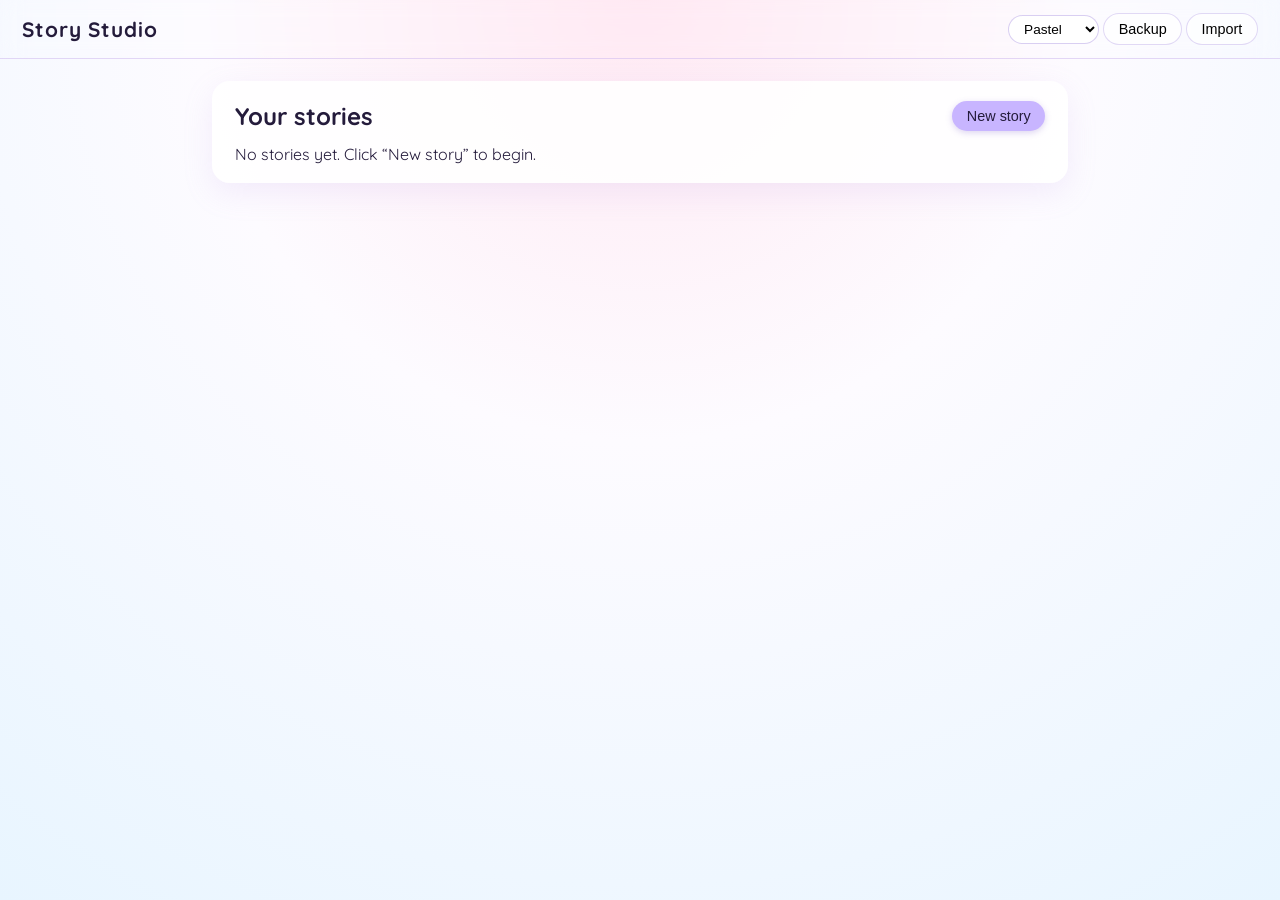
==== commit 4d4bfc6f: "Update story.html" ====
--- a/story.html
+++ b/story.html
@@ -68,7 +68,18 @@
   </header>
 
   <main class="editor-main">
-    <div id="editor" class="editor-area" contenteditable="true"></div>
+    <div id="editor" 
+      <div class="floating-toolbar">
+  <button data-cmd="bold" class="fbtn"><b>B</b></button>
+  <button data-cmd="italic" class="fbtn"><i>I</i></button>
+  <button data-cmd="underline" class="fbtn"><u>U</u></button>
+  <button data-cmd="strikeThrough" class="fbtn">S</button>
+  <button data-cmd="justifyLeft" class="fbtn">⟸</button>
+  <button data-cmd="justifyCenter" class="fbtn">⟺</button>
+  <button data-cmd="justifyRight" class="fbtn">⟹</button>
+</div>
+
+      class="editor-area" contenteditable="true"></div>
   </main>
 
   <script src="editor.js"></script>
--- a/styles.css
+++ b/styles.css
@@ -1,17 +1,19 @@
+/* RESET */
 * {
-  box-sizing: border-box;
   margin: 0;
   padding: 0;
-}
-
+  box-sizing: border-box;
+}
+
+/* GLOBAL */
 body {
-  font-family: system-ui, -apple-system, BlinkMacSystemFont, "SF Pro Text", sans-serif;
+  font-family: "Quicksand", system-ui, sans-serif;
   background: #fdfbff;
   color: #222;
   min-height: 100vh;
 }
 
-/* Loader */
+/* LOADER */
 #loader {
   position: fixed;
   inset: 0;
@@ -44,14 +46,14 @@
   to { transform: translateY(-8px); opacity: 1; }
 }
 
-/* Buttons, selects */
+/* BUTTONS */
 .btn {
   border: none;
   border-radius: 999px;
   padding: 0.45rem 0.9rem;
   font-size: 0.9rem;
   cursor: pointer;
-  transition: transform 0.08s ease, box-shadow 0.08s ease, background 0.15s;
+  transition: 0.15s ease;
 }
 
 .btn.primary {
@@ -79,6 +81,7 @@
   padding: 0.25rem 0.5rem;
 }
 
+/* SELECTS */
 .select {
   border-radius: 999px;
   border: 1px solid rgba(180, 160, 230, 0.5);
@@ -91,6 +94,7 @@
   font-size: 0.8rem;
 }
 
+/* COLOR INPUT */
 .color-input {
   border-radius: 999px;
   border: 1px solid rgba(180, 160, 230, 0.5);
@@ -98,7 +102,7 @@
   background: white;
 }
 
-/* Layout */
+/* TOP BAR */
 .top-bar,
 .editor-top-bar {
   display: flex;
@@ -117,12 +121,7 @@
   letter-spacing: 0.04em;
 }
 
-.top-controls {
-  display: flex;
-  gap: 0.5rem;
-  align-items: center;
-}
-
+/* MAIN LAYOUT */
 .main-layout {
   padding: 1.4rem;
   max-width: 900px;
@@ -143,6 +142,7 @@
   margin-bottom: 0.8rem;
 }
 
+/* STORY LIST */
 .story-list {
   display: flex;
   flex-direction: column;
@@ -150,18 +150,25 @@
 }
 
 .story-card {
-  padding: 0.8rem 0.9rem;
-  border-radius: 14px;
+  padding: 0.9rem 1rem;
+  border-radius: 16px;
   background: rgba(255, 255, 255, 0.95);
   border: 1px solid rgba(210, 190, 240, 0.6);
   display: flex;
   flex-direction: column;
   gap: 0.4rem;
-}
-
-.story-main h3 {
+  transition: 0.15s ease;
+}
+
+.story-card:hover {
+  transform: translateY(-2px);
+  box-shadow: 0 8px 20px rgba(180, 150, 230, 0.2);
+}
+
+.story-card h3 {
+  font-family: "Quicksand", sans-serif;
+  font-weight: 600;
   font-size: 1rem;
-  margin-bottom: 0.2rem;
 }
 
 .story-snippet {
@@ -181,12 +188,7 @@
   gap: 0.3rem;
 }
 
-.empty {
-  font-size: 0.9rem;
-  color: #777;
-}
-
-/* Editor page */
+/* EDITOR PAGE */
 .editor-top-bar .left,
 .editor-top-bar .center,
 .editor-top-bar .right {
@@ -198,34 +200,6 @@
 .editor-top-bar .center {
   flex: 1;
   justify-content: center;
-}
-
-.editor-top-bar .right {
-  justify-content: flex-end;
-}
-
-.back-link {
-  text-decoration: none;
-  font-size: 0.9rem;
-  color: #5b4a9a;
-}
-
-.editor-meta {
-  display: flex;
-  align-items: center;
-  gap: 0.5rem;
-}
-
-.status-pill {
-  padding: 0.2rem 0.6rem;
-  border-radius: 999px;
-  background: rgba(200, 181, 255, 0.2);
-  font-size: 0.75rem;
-}
-
-.word-count {
-  font-size: 0.75rem;
-  color: #555;
 }
 
 .editor-main {
@@ -243,10 +217,11 @@
   box-shadow: 0 10px 30px rgba(180, 150, 230, 0.15);
   outline: none;
   line-height: 1.6;
-  font-size: 0.98rem;
-}
-
-/* Color palette */
+  font-size: 1rem;
+  font-family: "Inter", sans-serif;
+}
+
+/* COLOR PALETTE */
 .color-palette {
   display: flex;
   gap: 0.25rem;
@@ -260,7 +235,7 @@
   cursor: pointer;
 }
 
-/* Responsive */
+/* RESPONSIVE */
 @media (max-width: 720px) {
   .top-bar,
   .editor-top-bar {
@@ -281,3 +256,4 @@
     padding: 1rem;
   }
 }
+
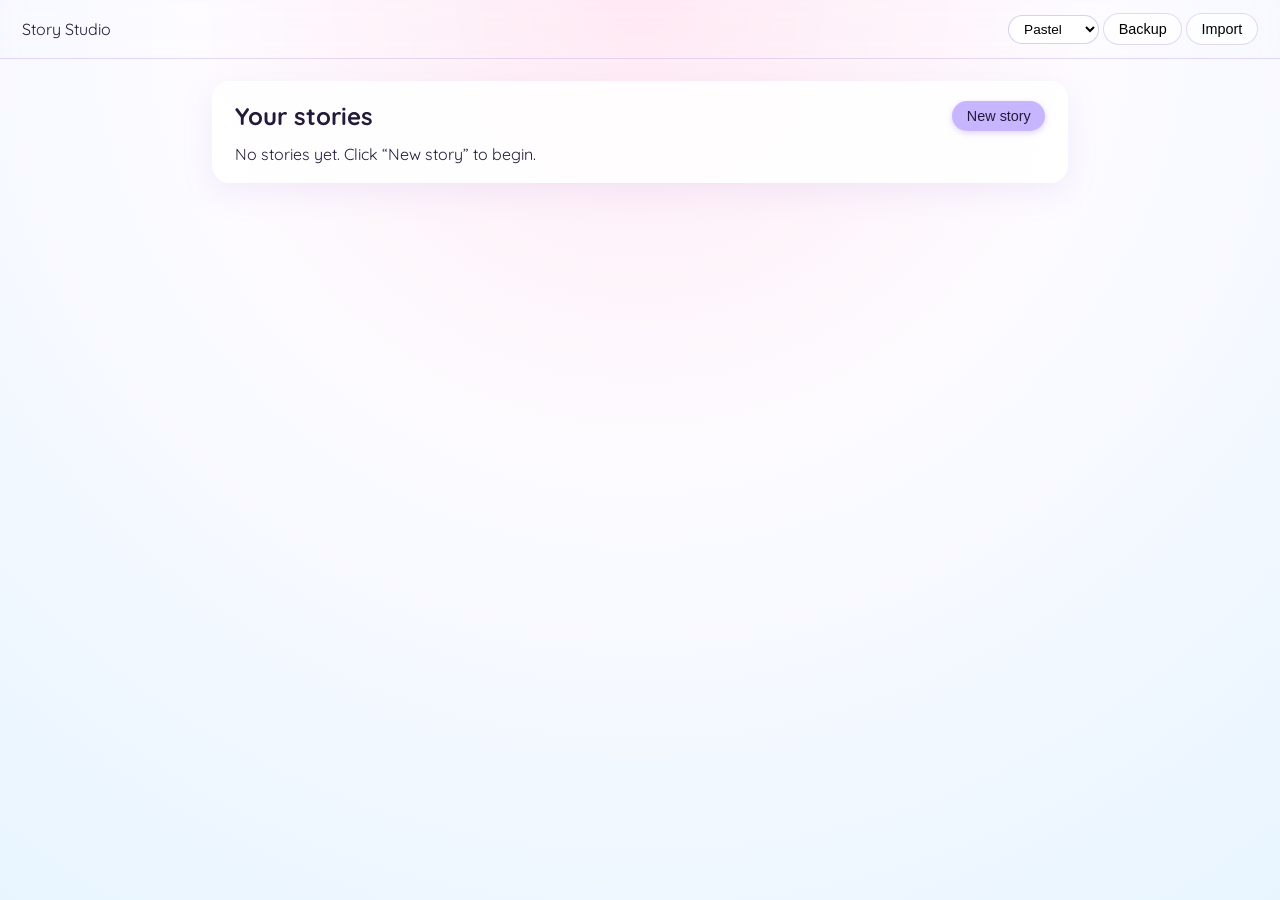
==== commit 730cf935: "Update story.html" ====
--- a/story.html
+++ b/story.html
@@ -1,18 +1,17 @@
 <!DOCTYPE html>
 <html lang="en">
 <head>
-  <meta charset="UTF-8">
-  <meta name="viewport" content="width=device-width, initial-scale=1.0">
+  <meta charset="UTF-8" />
+  <meta name="viewport" content="width=device-width, initial-scale=1.0" />
   <title>Story Editor</title>
 
   <!-- Fonts -->
-  <link href="https://fonts.googleapis.com/css2?family=Inter:wght@400;500;600&family=Quicksand:wght@400;500;600&family=Cormorant+Garamond:wght@400;500;600&display=swap" rel="stylesheet">
+  <link href="https://fonts.googleapis.com/css2?family=Inter:wght@400;500;600&family=Quicksand:wght@400;500;600&display=swap" rel="stylesheet" />
 
   <!-- Styles -->
-  <link rel="stylesheet" href="styles.css">
-  <link rel="stylesheet" href="themes.css">
+  <link rel="stylesheet" href="styles.css" />
+  <link rel="stylesheet" href="themes.css" />
 </head>
-
 <body class="theme-pastel">
   <!-- Loader -->
   <div id="loader">
@@ -50,7 +49,7 @@
         <option value="5">XL</option>
       </select>
 
-      <input type="color" id="colorPicker" class="color-input">
+      <input type="color" id="colorPicker" class="color-input" />
 
       <div id="colorPalette" class="color-palette">
         <button data-color="#ffb3c6" class="swatch"></button>
@@ -68,21 +67,37 @@
   </header>
 
   <main class="editor-main">
-    <div id="editor" 
-      <div class="floating-toolbar">
-  <button data-cmd="bold" class="fbtn"><b>B</b></button>
-  <button data-cmd="italic" class="fbtn"><i>I</i></button>
-  <button data-cmd="underline" class="fbtn"><u>U</u></button>
-  <button data-cmd="strikeThrough" class="fbtn">S</button>
-  <button data-cmd="justifyLeft" class="fbtn">⟸</button>
-  <button data-cmd="justifyCenter" class="fbtn">⟺</button>
-  <button data-cmd="justifyRight" class="fbtn">⟹</button>
-</div>
+    <div id="editor" class="editor-area" contenteditable="true"></div>
+  </main>
 
-      class="editor-area" contenteditable="true"></div>
-  </main>
+  <!-- Floating frosted-glass toolbar -->
+  <div class="floating-toolbar">
+    <button data-cmd="bold" class="fbtn"><b>B</b></button>
+    <button data-cmd="italic" class="fbtn"><i>I</i></button>
+    <button data-cmd="underline" class="fbtn"><u>U</u></button>
+    <button data-cmd="strikeThrough" class="fbtn">S</button>
+
+    <div class="f-separator"></div>
+
+    <button data-cmd="justifyLeft" class="fbtn">⟸</button>
+    <button data-cmd="justifyCenter" class="fbtn">⟺</button>
+    <button data-cmd="justifyRight" class="fbtn">⟹</button>
+
+    <div class="f-separator"></div>
+
+    <select id="floatFontSize" class="fselect">
+      <option value="">A</option>
+      <option value="2">S</option>
+      <option value="3">M</option>
+      <option value="4">L</option>
+      <option value="5">XL</option>
+    </select>
+
+    <input type="color" id="floatColorPicker" class="fcolor" />
+  </div>
 
   <script src="editor.js"></script>
 </body>
 </html>
 
+
--- a/styles.css
+++ b/styles.css
@@ -257,3 +257,42 @@
   }
 }
 
+/* FLOATING TOOLBAR */
+.floating-toolbar {
+  position: fixed;
+  bottom: 22px;
+  left: 50%;
+  transform: translateX(-50%);
+  background: rgba(255, 255, 255, 0.92);
+  backdrop-filter: blur(12px);
+  border: 1px solid rgba(200, 180, 240, 0.5);
+  border-radius: 20px;
+  padding: 0.4rem 0.6rem;
+  display: flex;
+  gap: 0.35rem;
+  box-shadow: 0 8px 25px rgba(180, 150, 230, 0.25);
+  z-index: 20;
+  transition: opacity 0.25s ease, transform 0.25s ease;
+}
+
+.fbtn {
+  border: none;
+  background: rgba(255, 255, 255, 0.7);
+  border-radius: 12px;
+  padding: 0.35rem 0.55rem;
+  font-size: 0.85rem;
+  cursor: pointer;
+  transition: 0.15s ease;
+}
+
+.fbtn:hover {
+  background: rgba(200, 180, 255, 0.35);
+  transform: translateY(-1px);
+}
+
+/* Auto-hide when typing */
+.floating-toolbar.hide {
+  opacity: 0;
+  pointer-events: none;
+  transform: translateX(-50%) translateY(10px);
+}
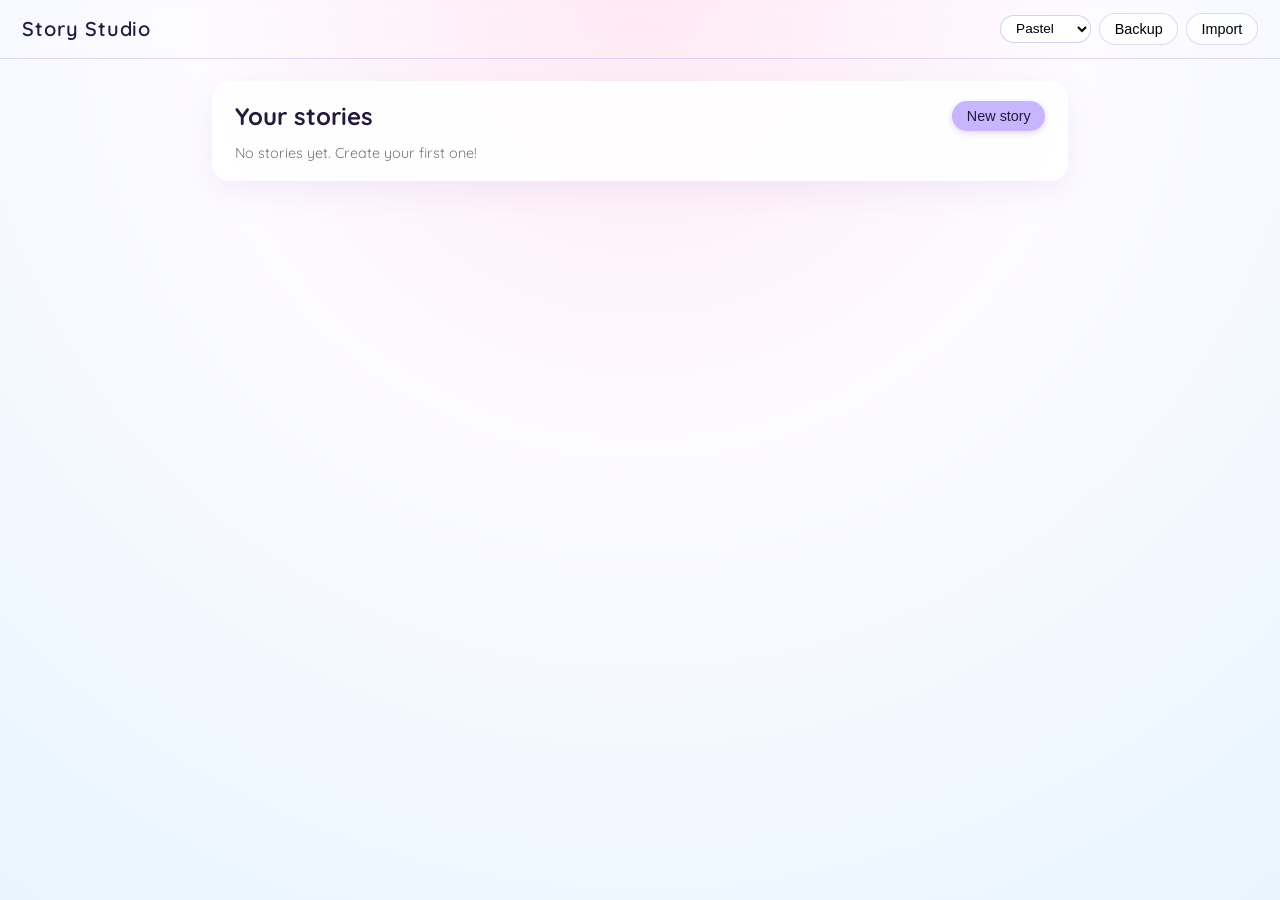
==== commit 1ab973ff: "Update story.html" ====
--- a/story.html
+++ b/story.html
@@ -12,7 +12,9 @@
   <link rel="stylesheet" href="styles.css" />
   <link rel="stylesheet" href="themes.css" />
 </head>
+
 <body class="theme-pastel">
+
   <!-- Loader -->
   <div id="loader">
     <div class="dot dot1"></div>
@@ -20,6 +22,7 @@
     <div class="dot dot3"></div>
   </div>
 
+  <!-- Top Editor Bar -->
   <header class="editor-top-bar">
     <div class="left">
       <a href="index.html" class="back-link">← Stories</a>
@@ -66,11 +69,12 @@
     </div>
   </header>
 
+  <!-- Main Editor Area -->
   <main class="editor-main">
     <div id="editor" class="editor-area" contenteditable="true"></div>
   </main>
 
-  <!-- Floating frosted-glass toolbar -->
+  <!-- Floating Frosted Toolbar -->
   <div class="floating-toolbar">
     <button data-cmd="bold" class="fbtn"><b>B</b></button>
     <button data-cmd="italic" class="fbtn"><i>I</i></button>
@@ -96,6 +100,7 @@
     <input type="color" id="floatColorPicker" class="fcolor" />
   </div>
 
+  <!-- Script -->
   <script src="editor.js"></script>
 </body>
 </html>
--- a/styles.css
+++ b/styles.css
@@ -11,6 +11,7 @@
   background: #fdfbff;
   color: #222;
   min-height: 100vh;
+  -webkit-font-smoothing: antialiased;
 }
 
 /* LOADER */
@@ -27,6 +28,7 @@
 
 #loader.fade-out {
   opacity: 0;
+  pointer-events: none;
 }
 
 .dot {
@@ -38,12 +40,42 @@
   animation: bounce 0.8s infinite alternate;
 }
 
-.dot2 { animation-delay: 0.15s; }
-.dot3 { animation-delay: 0.3s; }
+.dot2 {
+  animation-delay: 0.15s;
+}
+.dot3 {
+  animation-delay: 0.3s;
+}
 
 @keyframes bounce {
-  from { transform: translateY(0); opacity: 0.6; }
-  to { transform: translateY(-8px); opacity: 1; }
+  from {
+    transform: translateY(0);
+    opacity: 0.6;
+  }
+  to {
+    transform: translateY(-8px);
+    opacity: 1;
+  }
+}
+
+/* LOGO */
+.logo-area {
+  display: flex;
+  align-items: center;
+  gap: 0.5rem;
+}
+
+.logo-img {
+  height: 28px;
+  width: 28px;
+  object-fit: contain;
+  border-radius: 6px;
+}
+
+.logo-text {
+  font-size: 1.25rem;
+  font-weight: 600;
+  letter-spacing: 0.04em;
 }
 
 /* BUTTONS */
@@ -53,7 +85,7 @@
   padding: 0.45rem 0.9rem;
   font-size: 0.9rem;
   cursor: pointer;
-  transition: 0.15s ease;
+  transition: transform 0.08s ease, box-shadow 0.08s ease, background 0.15s;
 }
 
 .btn.primary {
@@ -102,7 +134,7 @@
   background: white;
 }
 
-/* TOP BAR */
+/* TOP BARS */
 .top-bar,
 .editor-top-bar {
   display: flex;
@@ -116,9 +148,10 @@
   z-index: 10;
 }
 
-.logo {
-  font-size: 1.3rem;
-  letter-spacing: 0.04em;
+.top-controls {
+  display: flex;
+  align-items: center;
+  gap: 0.5rem;
 }
 
 /* MAIN LAYOUT */
@@ -157,7 +190,7 @@
   display: flex;
   flex-direction: column;
   gap: 0.4rem;
-  transition: 0.15s ease;
+  transition: transform 0.15s ease, box-shadow 0.15s ease;
 }
 
 .story-card:hover {
@@ -188,6 +221,11 @@
   gap: 0.3rem;
 }
 
+.empty {
+  font-size: 0.9rem;
+  color: #777;
+}
+
 /* EDITOR PAGE */
 .editor-top-bar .left,
 .editor-top-bar .center,
@@ -200,6 +238,34 @@
 .editor-top-bar .center {
   flex: 1;
   justify-content: center;
+}
+
+.editor-top-bar .right {
+  justify-content: flex-end;
+}
+
+.back-link {
+  text-decoration: none;
+  font-size: 0.9rem;
+  color: #5b4a9a;
+}
+
+.editor-meta {
+  display: flex;
+  align-items: center;
+  gap: 0.5rem;
+}
+
+.status-pill {
+  padding: 0.2rem 0.6rem;
+  border-radius: 999px;
+  background: rgba(200, 181, 255, 0.2);
+  font-size: 0.75rem;
+}
+
+.word-count {
+  font-size: 0.75rem;
+  color: #555;
 }
 
 .editor-main {
@@ -217,8 +283,8 @@
   box-shadow: 0 10px 30px rgba(180, 150, 230, 0.15);
   outline: none;
   line-height: 1.6;
-  font-size: 1rem;
-  font-family: "Inter", sans-serif;
+  font-size: 0.98rem;
+  font-family: "Inter", system-ui, sans-serif;
 }
 
 /* COLOR PALETTE */
@@ -233,6 +299,70 @@
   border-radius: 999px;
   border: none;
   cursor: pointer;
+}
+
+/* FLOATING TOOLBAR (frosted glass, centered) */
+.floating-toolbar {
+  position: fixed;
+  bottom: 20px;
+  left: 50%;
+  transform: translateX(-50%);
+  padding: 0.4rem 0.6rem;
+  border-radius: 999px;
+  background: rgba(255, 255, 255, 0.82);
+  backdrop-filter: blur(14px);
+  border: 1px solid rgba(200, 180, 240, 0.6);
+  box-shadow: 0 10px 30px rgba(150, 120, 220, 0.28);
+  display: flex;
+  align-items: center;
+  gap: 0.3rem;
+  z-index: 20;
+  transition: opacity 0.25s ease, transform 0.25s ease;
+}
+
+.floating-toolbar.hide {
+  opacity: 0;
+  pointer-events: none;
+  transform: translateX(-50%) translateY(10px);
+}
+
+.fbtn {
+  border: none;
+  background: rgba(255, 255, 255, 0.9);
+  border-radius: 12px;
+  padding: 0.32rem 0.55rem;
+  font-size: 0.85rem;
+  cursor: pointer;
+  transition: background 0.15s ease, transform 0.1s ease;
+}
+
+.fbtn:hover {
+  background: rgba(200, 180, 255, 0.35);
+  transform: translateY(-1px);
+}
+
+.f-separator {
+  width: 1px;
+  height: 20px;
+  background: rgba(200, 180, 240, 0.6);
+  margin: 0 0.1rem;
+}
+
+.fselect {
+  border-radius: 999px;
+  border: 1px solid rgba(190, 170, 240, 0.7);
+  background: rgba(255, 255, 255, 0.95);
+  font-size: 0.8rem;
+  padding: 0.2rem 0.5rem;
+}
+
+.fcolor {
+  width: 26px;
+  height: 26px;
+  border-radius: 999px;
+  border: 1px solid rgba(190, 170, 240, 0.7);
+  padding: 0.1rem;
+  background: white;
 }
 
 /* RESPONSIVE */
@@ -255,44 +385,15 @@
   .editor-main {
     padding: 1rem;
   }
-}
-
-/* FLOATING TOOLBAR */
-.floating-toolbar {
-  position: fixed;
-  bottom: 22px;
-  left: 50%;
-  transform: translateX(-50%);
-  background: rgba(255, 255, 255, 0.92);
-  backdrop-filter: blur(12px);
-  border: 1px solid rgba(200, 180, 240, 0.5);
-  border-radius: 20px;
-  padding: 0.4rem 0.6rem;
-  display: flex;
-  gap: 0.35rem;
-  box-shadow: 0 8px 25px rgba(180, 150, 230, 0.25);
-  z-index: 20;
-  transition: opacity 0.25s ease, transform 0.25s ease;
-}
-
-.fbtn {
-  border: none;
-  background: rgba(255, 255, 255, 0.7);
-  border-radius: 12px;
-  padding: 0.35rem 0.55rem;
-  font-size: 0.85rem;
-  cursor: pointer;
-  transition: 0.15s ease;
-}
-
-.fbtn:hover {
-  background: rgba(200, 180, 255, 0.35);
-  transform: translateY(-1px);
-}
-
-/* Auto-hide when typing */
-.floating-toolbar.hide {
-  opacity: 0;
-  pointer-events: none;
-  transform: translateX(-50%) translateY(10px);
-}
+
+  .floating-toolbar {
+    bottom: 14px;
+    padding: 0.35rem 0.5rem;
+  }
+
+  .fbtn {
+    padding: 0.25rem 0.45rem;
+    font-size: 0.8rem;
+  }
+}
+
